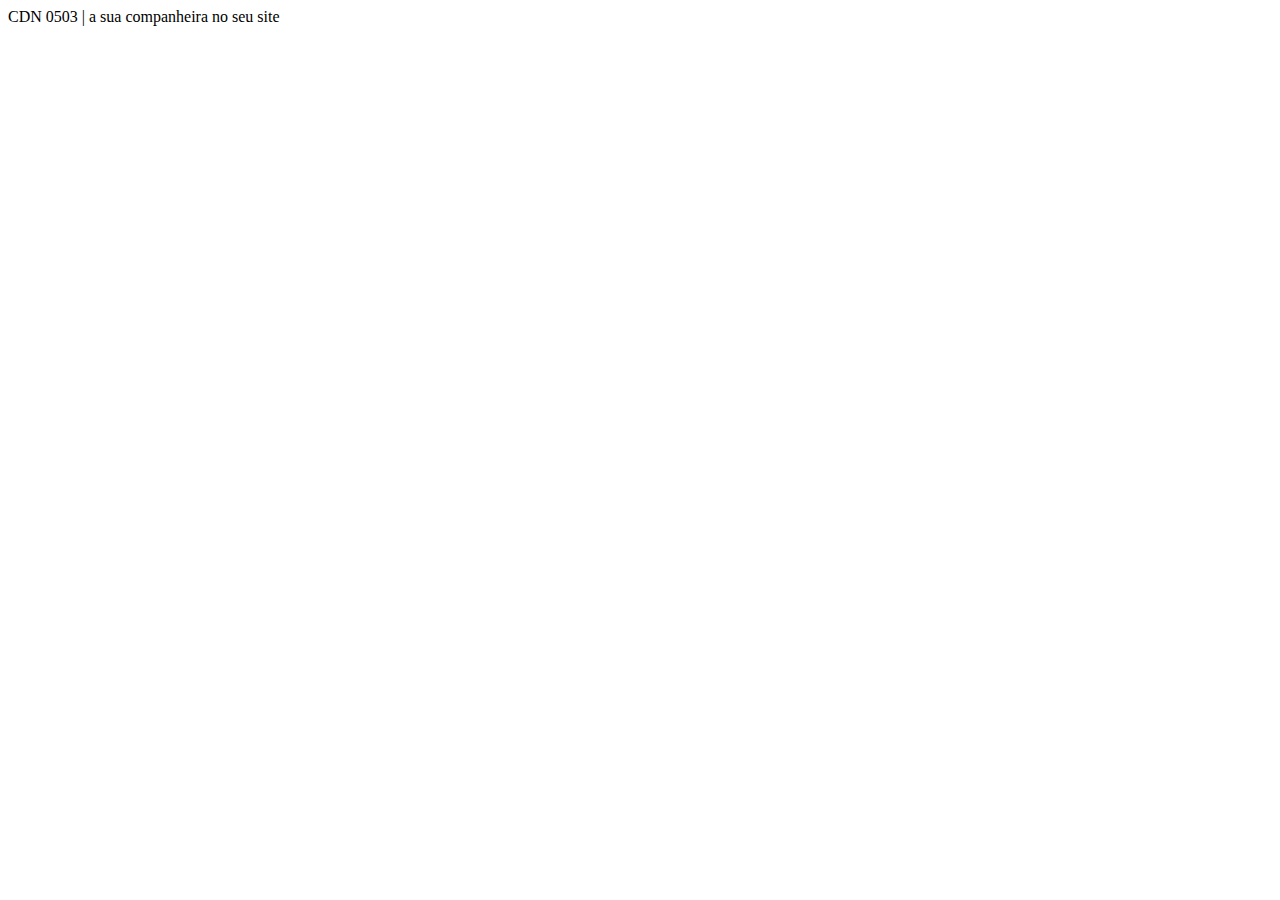
==== index.html @ bbfb92cf "Create index.html" ====
<!DOCTYPE html>
<html>
<head>
<meta chaset="utf-8">
<tilte>CDN 0503 | a sua companheira no seu site</tilte>
<link rel="stylesheet" href="https://cdn0503.netlify.app/indexfiles/style.css">
<link rel="icon" href="https://cdn0503.netlify.app/indexfiles/icon/Design sem nome (3).ico>
</head>
  <body>

    
  </body>
</html>
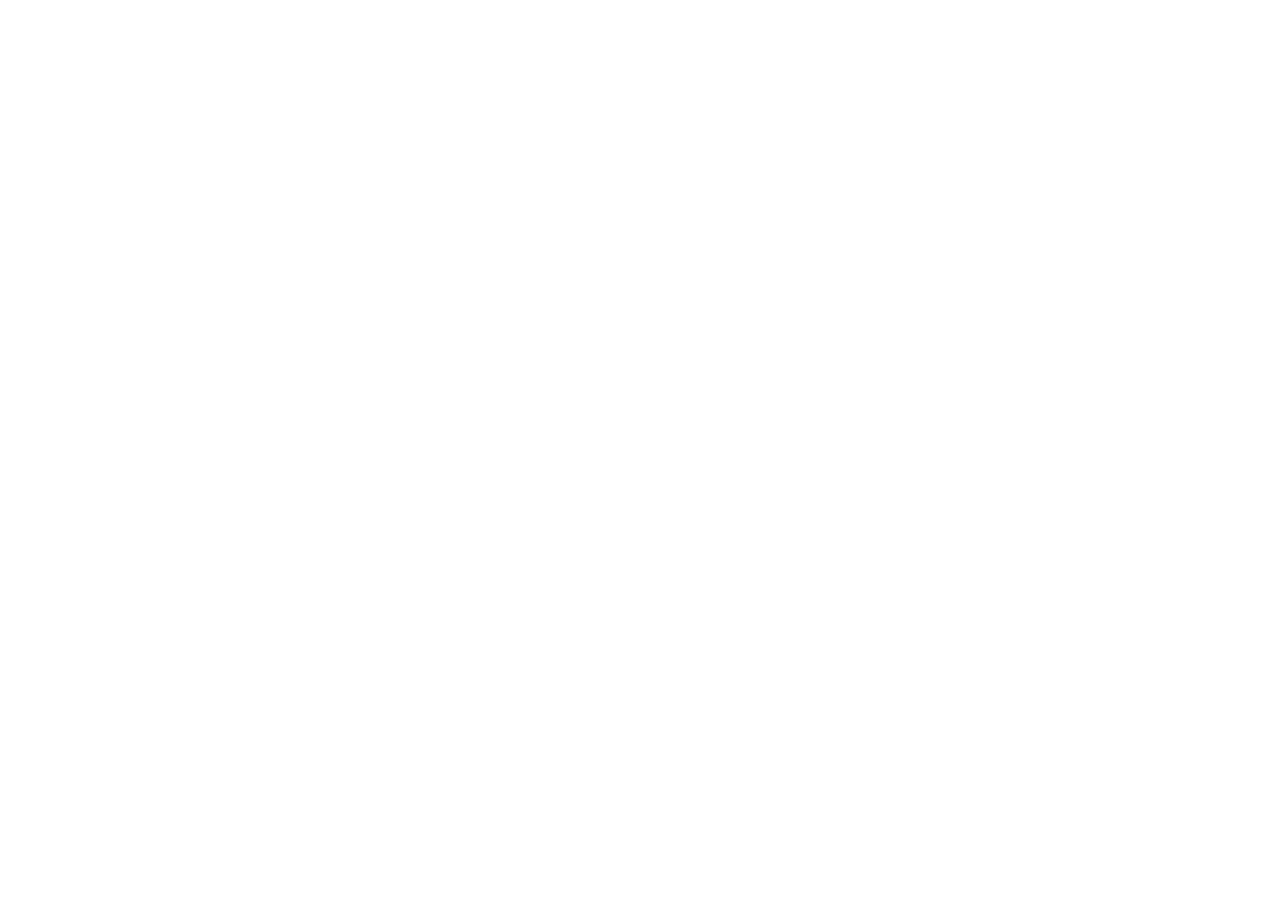
==== commit 54ea4937: "Update index.html" ====
--- a/index.html
+++ b/index.html
@@ -2,7 +2,7 @@
 <html>
 <head>
 <meta chaset="utf-8">
-<tilte>CDN 0503 | a sua companheira no seu site</tilte>
+<title>CDN 0503 | a sua companheira no seu site</title>
 <link rel="stylesheet" href="https://cdn0503.netlify.app/indexfiles/style.css">
 <link rel="icon" href="https://cdn0503.netlify.app/indexfiles/icon/Design sem nome (3).ico>
 </head>
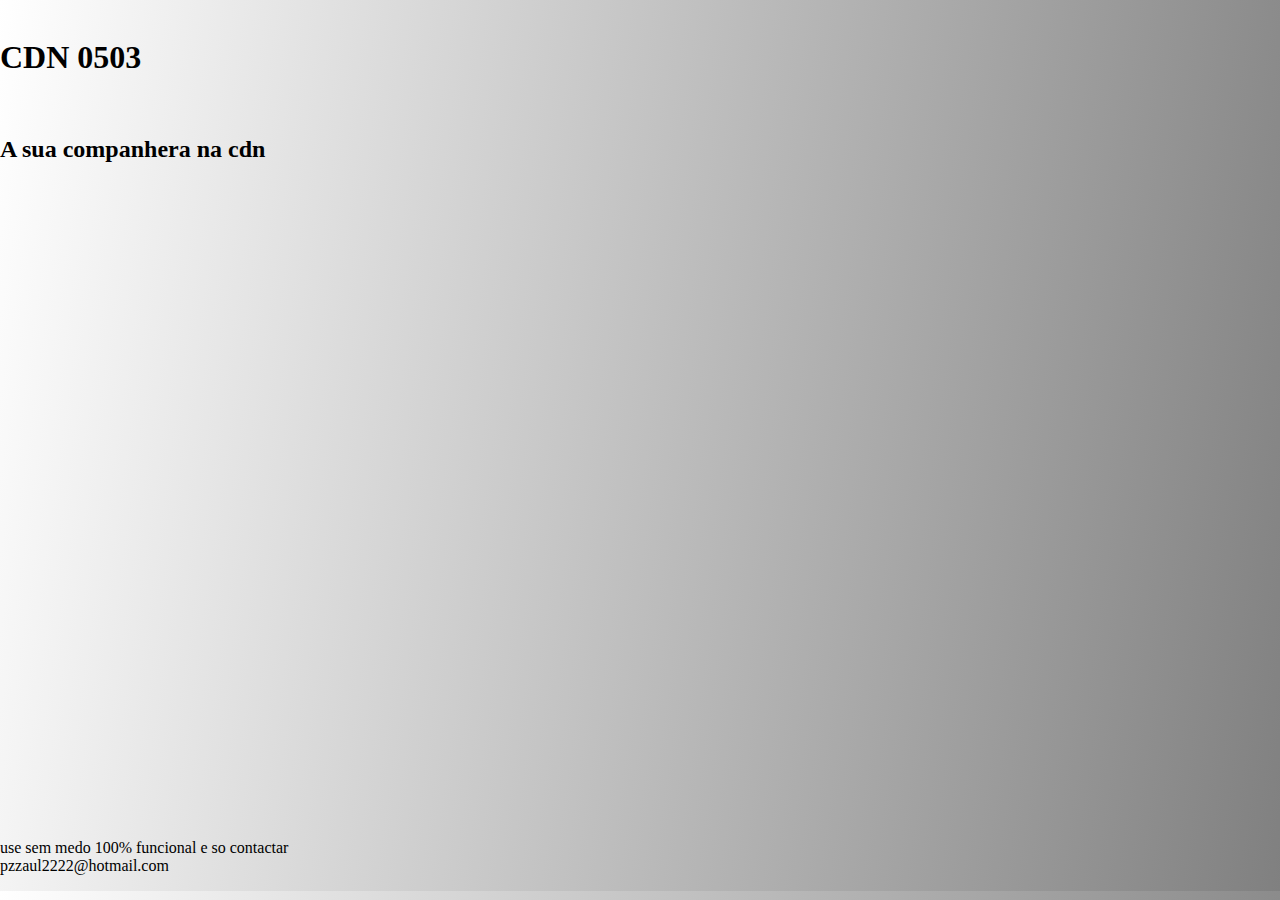
==== commit 2f6f4e5e: "Update index.html" ====
--- a/index.html
+++ b/index.html
@@ -4,10 +4,41 @@
 <meta chaset="utf-8">
 <title>CDN 0503 | a sua companheira no seu site</title>
 <link rel="stylesheet" href="https://cdn0503.netlify.app/indexfiles/style.css">
-<link rel="icon" href="https://cdn0503.netlify.app/indexfiles/icon/Design sem nome (3).ico>
+<link rel="icon" href="https://cdn0503.netlify.app/indexfiles/icon/Design sem nome (3).ico">
+<style>
+  body {
+    background-image: linear-gradient(98deg, white, gray);
+    margin: 0px;
+  }
+  #Backgroundimgsb {
+    background-image: url("https://www.jsdelivr.com/assets/c57f5b43d1ca80ef0b014de05b683a1f57e91c01/img/about/about-gradient.jpg");
+    width: 100%;
+    height: 800px;
+  }
+</style>
 </head>
   <body>
+<div id="text">
+<div id="spacebar">
 
-    
+
+</div>
+<div id="idmages"><br>
+<div id="Backgroundimgsb">
+    <h1>CDN 0503</h1><br>
+    <h2>A sua companhera na cdn</h2><br></div>
+    use sem medo 100% funcional e so contactar<br>
+    pzzaul2222@hotmail.com
+</div>
+<div id="elementindex">
+<p>
+
+
+
+
+</p>
+</div>
+</div>
+
   </body>
 </html>
